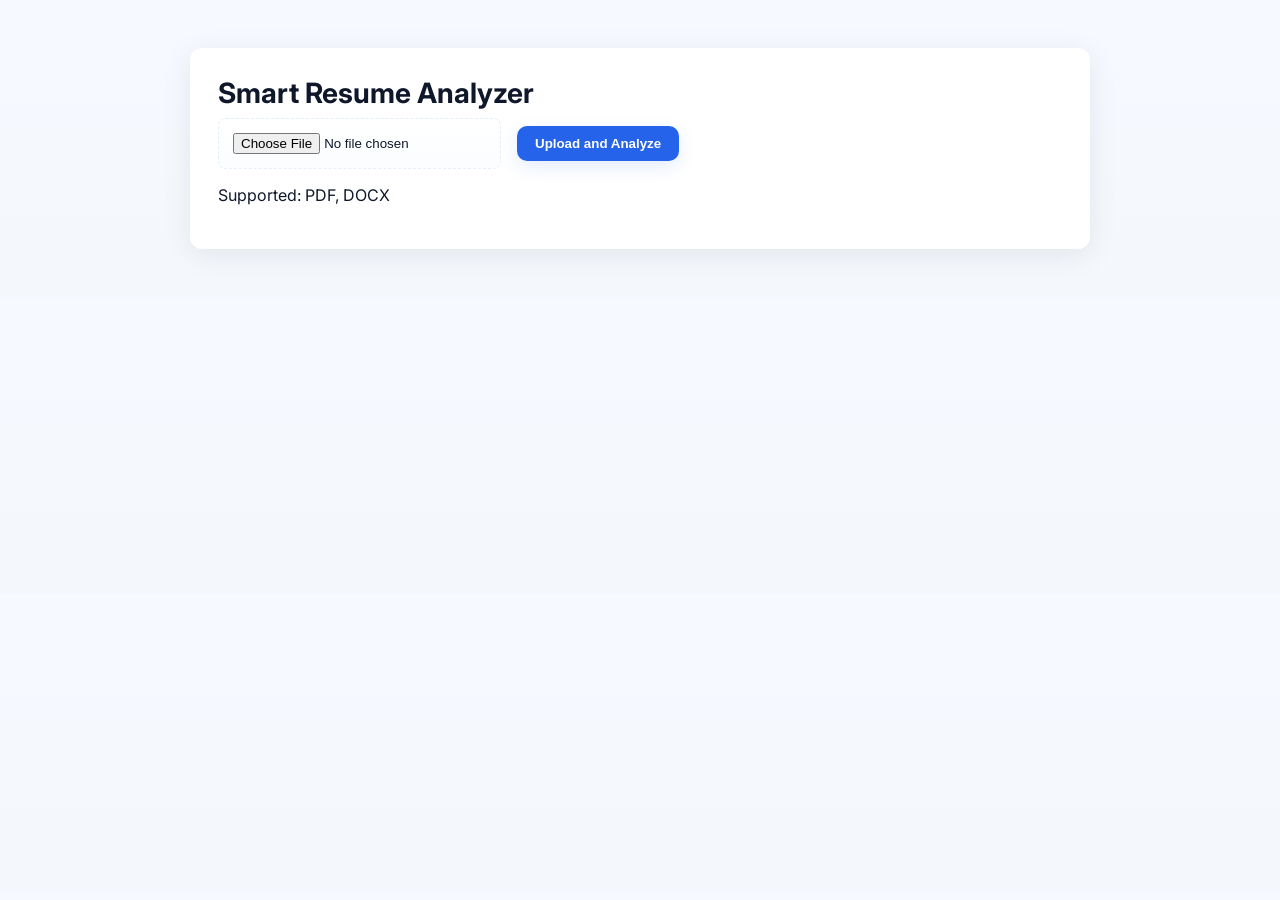
==== templates/index.html @ 08af68e4 "first" ====
<!doctype html>
<html>
  <head>
    <meta charset="utf-8">
    <meta name="viewport" content="width=device-width, initial-scale=1">
    <title>Smart Resume Analyzer</title>
    <link rel="stylesheet" href="/static/style.css">
  </head>
  <body>
    <div class="container">
      <h1>Smart Resume Analyzer</h1>
      <form action="/upload" method="post" enctype="multipart/form-data">
        <input type="file" name="file" accept=".pdf,.docx" required>
        <button type="submit">Upload and Analyze</button>
      </form>
      <p>Supported: PDF, DOCX</p>
    </div>
  </body>
</html>
---- static/style.css ----
@import url('https://fonts.googleapis.com/css2?family=Inter:wght@300;400;600;700&display=swap');

:root {
	--bg: #f4f7fb;
	--card: #ffffff;
	--accent: #2563eb;
	--muted: #6b7280;
	--success: #10b981;
}

* {
	box-sizing: border-box
}

body {
	font-family: 'Inter', system-ui, -apple-system, 'Segoe UI', Roboto, Arial;
	background: linear-gradient(180deg, #f6f9ff 0%, var(--bg) 100%);
	color: #0f172a;
	margin: 0;
	-webkit-font-smoothing: antialiased;
}

.container {
	max-width: 900px;
	margin: 48px auto;
	background: var(--card);
	padding: 28px;
	border-radius: 12px;
	box-shadow: 0 6px 30px rgba(16, 24, 40, 0.08);
}

h1 {
	margin: 0 0 8px 0;
	font-size: 28px;
}

p.lead {
	color: var(--muted);
	margin-top: 0
}

form {
	display: flex;
	gap: 16px;
	align-items: center;
	flex-wrap: wrap
}

.file-input {
	position: relative;
	display: flex;
	align-items: center;
	gap: 12px;
}

input[type=file] {
	border: 1px dashed #e6eefc;
	padding: 14px;
	border-radius: 8px;
	background: linear-gradient(180deg, #fff, #fbfdff);
	cursor: pointer;
}

button {
	background: var(--accent);
	color: white;
	border: none;
	padding: 10px 18px;
	border-radius: 10px;
	font-weight: 600;
	box-shadow: 0 6px 18px rgba(37, 99, 235, 0.12);
	cursor: pointer;
}

button:hover {
	transform: translateY(-1px)
}

.meta {
	display: flex;
	gap: 16px;
	align-items: center;
	margin-top: 18px
}

.muted {
	color: var(--muted);
	font-size: 14px
}

/* Results */
.card {
	background: linear-gradient(180deg, #ffffff, #fbfdff);
	padding: 18px;
	border-radius: 10px;
	box-shadow: 0 4px 16px rgba(15, 23, 42, 0.04);
	margin-bottom: 16px
}

.score-badge {
	display: inline-flex;
	align-items: center;
	gap: 10px;
	padding: 8px 12px;
	border-radius: 999px;
	background: rgba(16, 185, 129, 0.08);
	color: var(--success);
	font-weight: 700
}

.skills-list {
	display: flex;
	flex-wrap: wrap;
	gap: 8px;
	margin: 8px 0
}

.skill {
	background: #eef2ff;
	color: #3730a3;
	padding: 6px 10px;
	border-radius: 999px;
	font-size: 13px
}

.jobs-list li {
	margin-bottom: 8px
}

.muted-small {
	color: var(--muted);
	font-size: 13px
}

/* Progress bar for resume score */
.progress {
	width: 100%;
	background: #eef2f6;
	height: 12px;
	border-radius: 999px;
	overflow: hidden
}

.progress>i {
	display: block;
	height: 100%;
	background: linear-gradient(90deg, var(--accent), #7c3aed);
}

@media (max-width:640px) {
	.container {
		margin: 20px;
		padding: 18px
	}

	h1 {
		font-size: 20px
	}

	form {
		flex-direction: column;
		align-items: stretch
	}
}
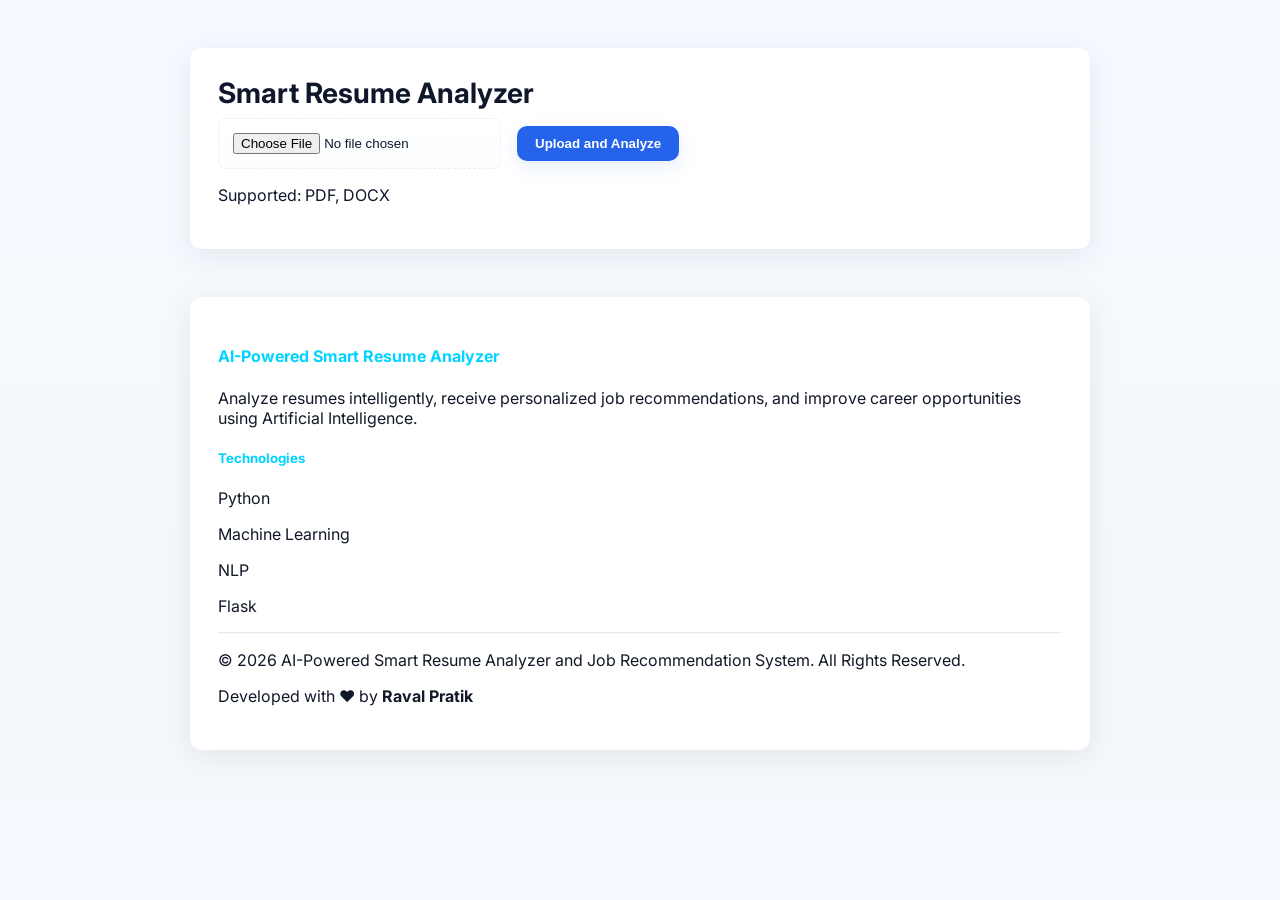
==== commit 93ce741f: "finel commit" ====
--- a/templates/index.html
+++ b/templates/index.html
@@ -15,5 +15,44 @@
       </form>
       <p>Supported: PDF, DOCX</p>
     </div>
+    <!-- Footer Start -->
+<footer class="bg-dark text-light py-4 mt-5">
+    <div class="container">
+        <div class="row">
+
+            <!-- Project Info -->
+            <div class="col-md-6 mb-3">
+                <h4 class="fw-bold">AI-Powered Smart Resume Analyzer</h4>
+                <p class="mb-2">
+                    Analyze resumes intelligently, receive personalized job recommendations,
+                    and improve career opportunities using Artificial Intelligence.
+                </p>
+            </div>
+
+            <!-- Technologies -->
+            <div class="col-md-3 mb-3">
+                <h5>Technologies</h5>
+                <p class="mb-1">Python</p>
+                <p class="mb-1">Machine Learning</p>
+                <p class="mb-1">NLP</p>
+                <p class="mb-1">Flask</p>
+            </div>
+
+        </div>
+
+        <hr class="border-secondary">
+
+        <div class="text-center">
+            <p class="mb-1">
+                © 2026 AI-Powered Smart Resume Analyzer and Job Recommendation System.
+                All Rights Reserved.
+            </p>
+            <p class="mb-0">
+                Developed with ❤️ by <strong>Raval Pratik</strong>
+            </p>
+        </div>
+    </div>
+</footer>
+<!-- Footer End -->
   </body>
 </html>
--- a/static/style.css
+++ b/static/style.css
@@ -147,6 +147,28 @@
 	background: linear-gradient(90deg, var(--accent), #7c3aed);
 }
 
+footer {
+	color: #111827;
+}
+
+footer h4,
+footer h5 {
+	color: #00d4ff;
+}
+
+footer a {
+	transition: 0.3s;
+}
+
+footer a:hover {
+	color: #00d4ff !important;
+	padding-left: 5px;
+}
+
+footer hr {
+	opacity: 0.2;
+}
+
 @media (max-width:640px) {
 	.container {
 		margin: 20px;
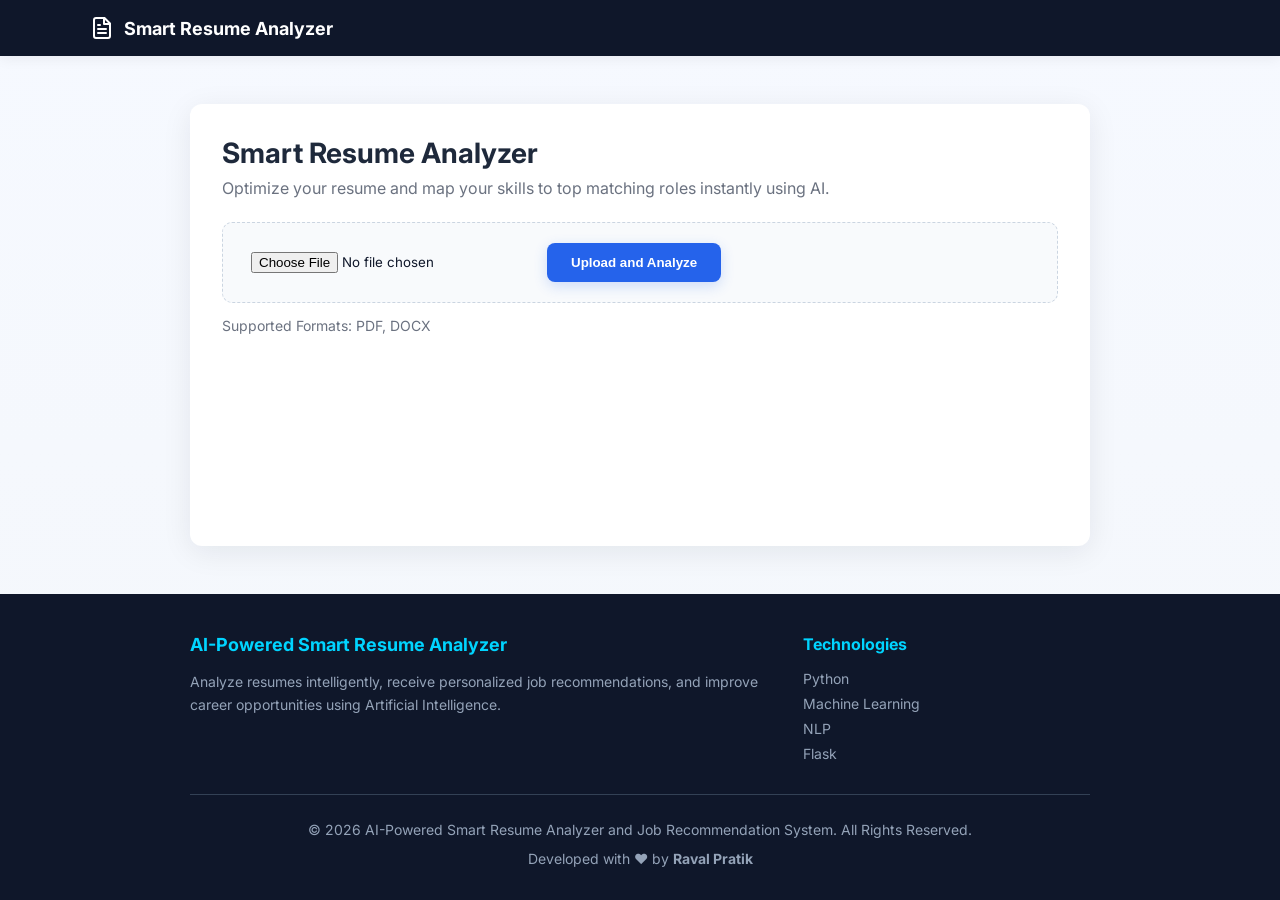
==== commit 0b45ae3d: "finel commit" ====
--- a/templates/index.html
+++ b/templates/index.html
@@ -1,58 +1,65 @@
 <!doctype html>
-<html>
+<html lang="en">
   <head>
     <meta charset="utf-8">
     <meta name="viewport" content="width=device-width, initial-scale=1">
     <title>Smart Resume Analyzer</title>
+    <link rel="icon" type="image/png" href="/static/favicon.png">
     <link rel="stylesheet" href="/static/style.css">
   </head>
   <body>
-    <div class="container">
+
+    <nav class="navbar">
+      <div class="nav-container">
+        <a href="/" class="nav-logo">
+          <svg width="24" height="24" viewBox="0 0 24 24" fill="none" stroke="currentColor" stroke-width="2" stroke-linecap="round" stroke-linejoin="round"><path d="M14.5 2H6a2 2 0 0 0-2 2v16a2 2 0 0 0 2 2h12a2 2 0 0 0 2-2V7.5L14.5 2z"></path><polyline points="14 2 14 8 20 8"></polyline><line x1="16" y1="13" x2="8" y2="13"></line><line x1="16" y1="17" x2="8" y2="17"></line><line x1="10" y1="9" x2="8" y2="9"></line></svg>
+          <span>Smart Resume Analyzer</span>
+        </a>
+      </div>
+    </nav>
+    <div class="container main-content">
       <h1>Smart Resume Analyzer</h1>
+      <p class="lead">Optimize your resume and map your skills to top matching roles instantly using AI.</p>
+      
       <form action="/upload" method="post" enctype="multipart/form-data">
-        <input type="file" name="file" accept=".pdf,.docx" required>
+        <div class="file-input">
+          <input type="file" name="file" accept=".pdf,.docx" required>
+        </div>
         <button type="submit">Upload and Analyze</button>
       </form>
-      <p>Supported: PDF, DOCX</p>
+      <div class="meta">
+        <span class="muted">Supported Formats: PDF, DOCX</span>
+      </div>
     </div>
-    <!-- Footer Start -->
-<footer class="bg-dark text-light py-4 mt-5">
-    <div class="container">
-        <div class="row">
 
-            <!-- Project Info -->
-            <div class="col-md-6 mb-3">
-                <h4 class="fw-bold">AI-Powered Smart Resume Analyzer</h4>
-                <p class="mb-2">
-                    Analyze resumes intelligently, receive personalized job recommendations,
-                    and improve career opportunities using Artificial Intelligence.
-                </p>
-            </div>
-
-            <!-- Technologies -->
-            <div class="col-md-3 mb-3">
-                <h5>Technologies</h5>
-                <p class="mb-1">Python</p>
-                <p class="mb-1">Machine Learning</p>
-                <p class="mb-1">NLP</p>
-                <p class="mb-1">Flask</p>
-            </div>
-
+    <footer>
+      <div class="footer-container">
+        <div class="footer-row">
+          <div class="footer-col info">
+            <h4>AI-Powered Smart Resume Analyzer</h4>
+            <p>
+              Analyze resumes intelligently, receive personalized job recommendations,
+              and improve career opportunities using Artificial Intelligence.
+            </p>
+          </div>
+          <div class="footer-col techs">
+            <h5>Technologies</h5>
+            <ul>
+              <li>Python</li>
+              <li>Machine Learning</li>
+              <li>NLP</li>
+              <li>Flask</li>
+            </ul>
+          </div>
         </div>
 
-        <hr class="border-secondary">
+        <hr>
 
-        <div class="text-center">
-            <p class="mb-1">
-                © 2026 AI-Powered Smart Resume Analyzer and Job Recommendation System.
-                All Rights Reserved.
-            </p>
-            <p class="mb-0">
-                Developed with ❤️ by <strong>Raval Pratik</strong>
-            </p>
+        <div class="footer-bottom">
+          <p>© 2026 AI-Powered Smart Resume Analyzer and Job Recommendation System. All Rights Reserved.</p>
+          <p>Developed with ❤️ by <strong>Raval Pratik</strong></p>
         </div>
-    </div>
-</footer>
-<!-- Footer End -->
-  </body>
-</html>
+      </div>
+    </footer>
+    </body>
+</html>
--- a/static/style.css
+++ b/static/style.css
@@ -6,25 +6,66 @@
 	--accent: #2563eb;
 	--muted: #6b7280;
 	--success: #10b981;
+	--dark-nav: #0f172a;
 }
 
 * {
-	box-sizing: border-box
+	box-sizing: border-box;
+}
+
+html, body {
+	height: 100%;
+	margin: 0;
 }
 
 body {
 	font-family: 'Inter', system-ui, -apple-system, 'Segoe UI', Roboto, Arial;
 	background: linear-gradient(180deg, #f6f9ff 0%, var(--bg) 100%);
 	color: #0f172a;
-	margin: 0;
 	-webkit-font-smoothing: antialiased;
+	display: flex;
+	flex-direction: column;
+}
+
+/* Navbar CSS */
+.navbar {
+	background-color: var(--dark-nav);
+	padding: 16px 24px;
+	box-shadow: 0 4px 12px rgba(15, 23, 42, 0.05);
+}
+
+.nav-container {
+	max-width: 1100px;
+	margin: 0 auto;
+	display: flex;
+	align-items: center;
+}
+
+.nav-logo {
+	display: flex;
+	align-items: center;
+	gap: 10px;
+	text-decoration: none;
+	color: #ffffff;
+	font-weight: 700;
+	font-size: 18px;
+}
+
+.nav-logo stroke {
+	color: #00d4ff;
+}
+
+/* Content Container Setup for sticky footer */
+.main-content {
+	flex: 1 0 auto;
 }
 
 .container {
+	width: 100%;
 	max-width: 900px;
 	margin: 48px auto;
 	background: var(--card);
-	padding: 28px;
+	padding: 32px;
 	border-radius: 12px;
 	box-shadow: 0 6px 30px rgba(16, 24, 40, 0.08);
 }
@@ -32,113 +73,145 @@
 h1 {
 	margin: 0 0 8px 0;
 	font-size: 28px;
+	color: #1e293b;
+}
+
+h2 {
+	margin: 32px 0 16px 0;
+	font-size: 20px;
+	color: #1e293b;
+	border-bottom: 2px solid #f1f5f9;
+	padding-bottom: 8px;
 }
 
 p.lead {
 	color: var(--muted);
-	margin-top: 0
+	margin-top: 0;
+	margin-bottom: 24px;
+	font-size: 16px;
 }
 
 form {
 	display: flex;
 	gap: 16px;
 	align-items: center;
-	flex-wrap: wrap
-}
-
-.file-input {
-	position: relative;
-	display: flex;
-	align-items: center;
-	gap: 12px;
+	flex-wrap: wrap;
+	background: #f8fafc;
+	padding: 20px;
+	border-radius: 10px;
+	border: 1px dashed #cbd5e1;
 }
 
 input[type=file] {
-	border: 1px dashed #e6eefc;
-	padding: 14px;
-	border-radius: 8px;
-	background: linear-gradient(180deg, #fff, #fbfdff);
+	padding: 8px;
 	cursor: pointer;
+	font-family: inherit;
 }
 
 button {
 	background: var(--accent);
 	color: white;
 	border: none;
-	padding: 10px 18px;
-	border-radius: 10px;
+	padding: 12px 24px;
+	border-radius: 8px;
 	font-weight: 600;
-	box-shadow: 0 6px 18px rgba(37, 99, 235, 0.12);
+	box-shadow: 0 4px 14px rgba(37, 99, 235, 0.2);
 	cursor: pointer;
+	transition: all 0.2s ease;
 }
 
 button:hover {
-	transform: translateY(-1px)
+	background: #1d4ed8;
+	transform: translateY(-1px);
+}
+
+.btn-link {
+	display: inline-block;
+	background: #f1f5f9;
+	color: #334155;
+	text-decoration: none;
+	padding: 10px 20px;
+	border-radius: 8px;
+	font-weight: 600;
+	transition: background 0.2s;
+}
+
+.btn-link:hover {
+	background: #e2e8f0;
 }
 
 .meta {
-	display: flex;
-	gap: 16px;
-	align-items: center;
-	margin-top: 18px
+	margin-top: 12px;
 }
 
 .muted {
 	color: var(--muted);
-	font-size: 14px
-}
-
-/* Results */
+	font-size: 14px;
+}
+
+/* Results Formatting */
 .card {
 	background: linear-gradient(180deg, #ffffff, #fbfdff);
-	padding: 18px;
+	padding: 20px;
 	border-radius: 10px;
-	box-shadow: 0 4px 16px rgba(15, 23, 42, 0.04);
-	margin-bottom: 16px
+	border: 1px solid #e2e8f0;
+	margin-bottom: 16px;
 }
 
 .score-badge {
 	display: inline-flex;
 	align-items: center;
 	gap: 10px;
-	padding: 8px 12px;
-	border-radius: 999px;
-	background: rgba(16, 185, 129, 0.08);
+	font-size: 18px;
+	color: #0f172a;
+}
+
+.score-badge strong {
 	color: var(--success);
-	font-weight: 700
+	font-size: 22px;
 }
 
 .skills-list {
 	display: flex;
 	flex-wrap: wrap;
 	gap: 8px;
-	margin: 8px 0
+	margin: 16px 0;
 }
 
 .skill {
 	background: #eef2ff;
 	color: #3730a3;
-	padding: 6px 10px;
+	padding: 6px 14px;
 	border-radius: 999px;
-	font-size: 13px
+	font-size: 13px;
+	font-weight: 500;
+}
+
+.jobs-list {
+	list-style: none;
+	padding: 0;
 }
 
 .jobs-list li {
-	margin-bottom: 8px
+	background: #fff;
+	padding: 14px 18px;
+	border-radius: 8px;
+	border: 1px solid #e2e8f0;
+	margin-bottom: 12px;
 }
 
 .muted-small {
 	color: var(--muted);
-	font-size: 13px
-}
-
-/* Progress bar for resume score */
+	font-size: 13px;
+}
+
+/* Progress bar */
 .progress {
 	width: 100%;
 	background: #eef2f6;
 	height: 12px;
 	border-radius: 999px;
-	overflow: hidden
+	overflow: hidden;
 }
 
 .progress>i {
@@ -147,40 +220,97 @@
 	background: linear-gradient(90deg, var(--accent), #7c3aed);
 }
 
+/* Native CSS Footer (No bootstrap needed) */
 footer {
-	color: #111827;
-}
-
-footer h4,
-footer h5 {
+	flex-shrink: 0;
+	background-color: var(--dark-nav);
+	color: #94a3b8;
+	padding: 40px 24px 24px 24px;
+	margin-top: auto;
+}
+
+.footer-container {
+	max-width: 900px;
+	margin: 0 auto;
+}
+
+.footer-row {
+	display: flex;
+	flex-wrap: wrap;
+	gap: 40px;
+	justify-content: space-between;
+}
+
+.footer-col.info {
+	flex: 2;
+	min-width: 280px;
+}
+
+.footer-col.techs {
+	flex: 1;
+	min-width: 150px;
+}
+
+footer h4, footer h5 {
 	color: #00d4ff;
-}
-
-footer a {
-	transition: 0.3s;
-}
-
-footer a:hover {
-	color: #00d4ff !important;
-	padding-left: 5px;
+	margin-top: 0;
+	margin-bottom: 16px;
+}
+
+footer h4 { font-size: 18px; }
+footer h5 { font-size: 16px; }
+
+footer p {
+	line-height: 1.6;
+	font-size: 14px;
+	margin: 0;
+}
+
+footer ul {
+	list-style: none;
+	padding: 0;
+	margin: 0;
+}
+
+footer ul li {
+	font-size: 14px;
+	margin-bottom: 8px;
 }
 
 footer hr {
-	opacity: 0.2;
-}
-
+	border: 0;
+	border-top: 1px solid #334155;
+	margin: 24px 0;
+}
+
+.footer-bottom {
+	text-align: center;
+	font-size: 13px;
+}
+
+.footer-bottom p {
+	margin-bottom: 6px;
+}
+
+/* Responsiveness */
 @media (max-width:640px) {
 	.container {
-		margin: 20px;
-		padding: 18px
+		margin: 20px auto;
+		padding: 20px;
+		width: calc(100% - 40px);
 	}
 
 	h1 {
-		font-size: 20px
+		font-size: 22px;
 	}
 
 	form {
 		flex-direction: column;
-		align-items: stretch
+		align-items: stretch;
+	}
+	
+	.footer-row {
+		flex-direction: column;
+		gap: 24px;
 	}
 }
